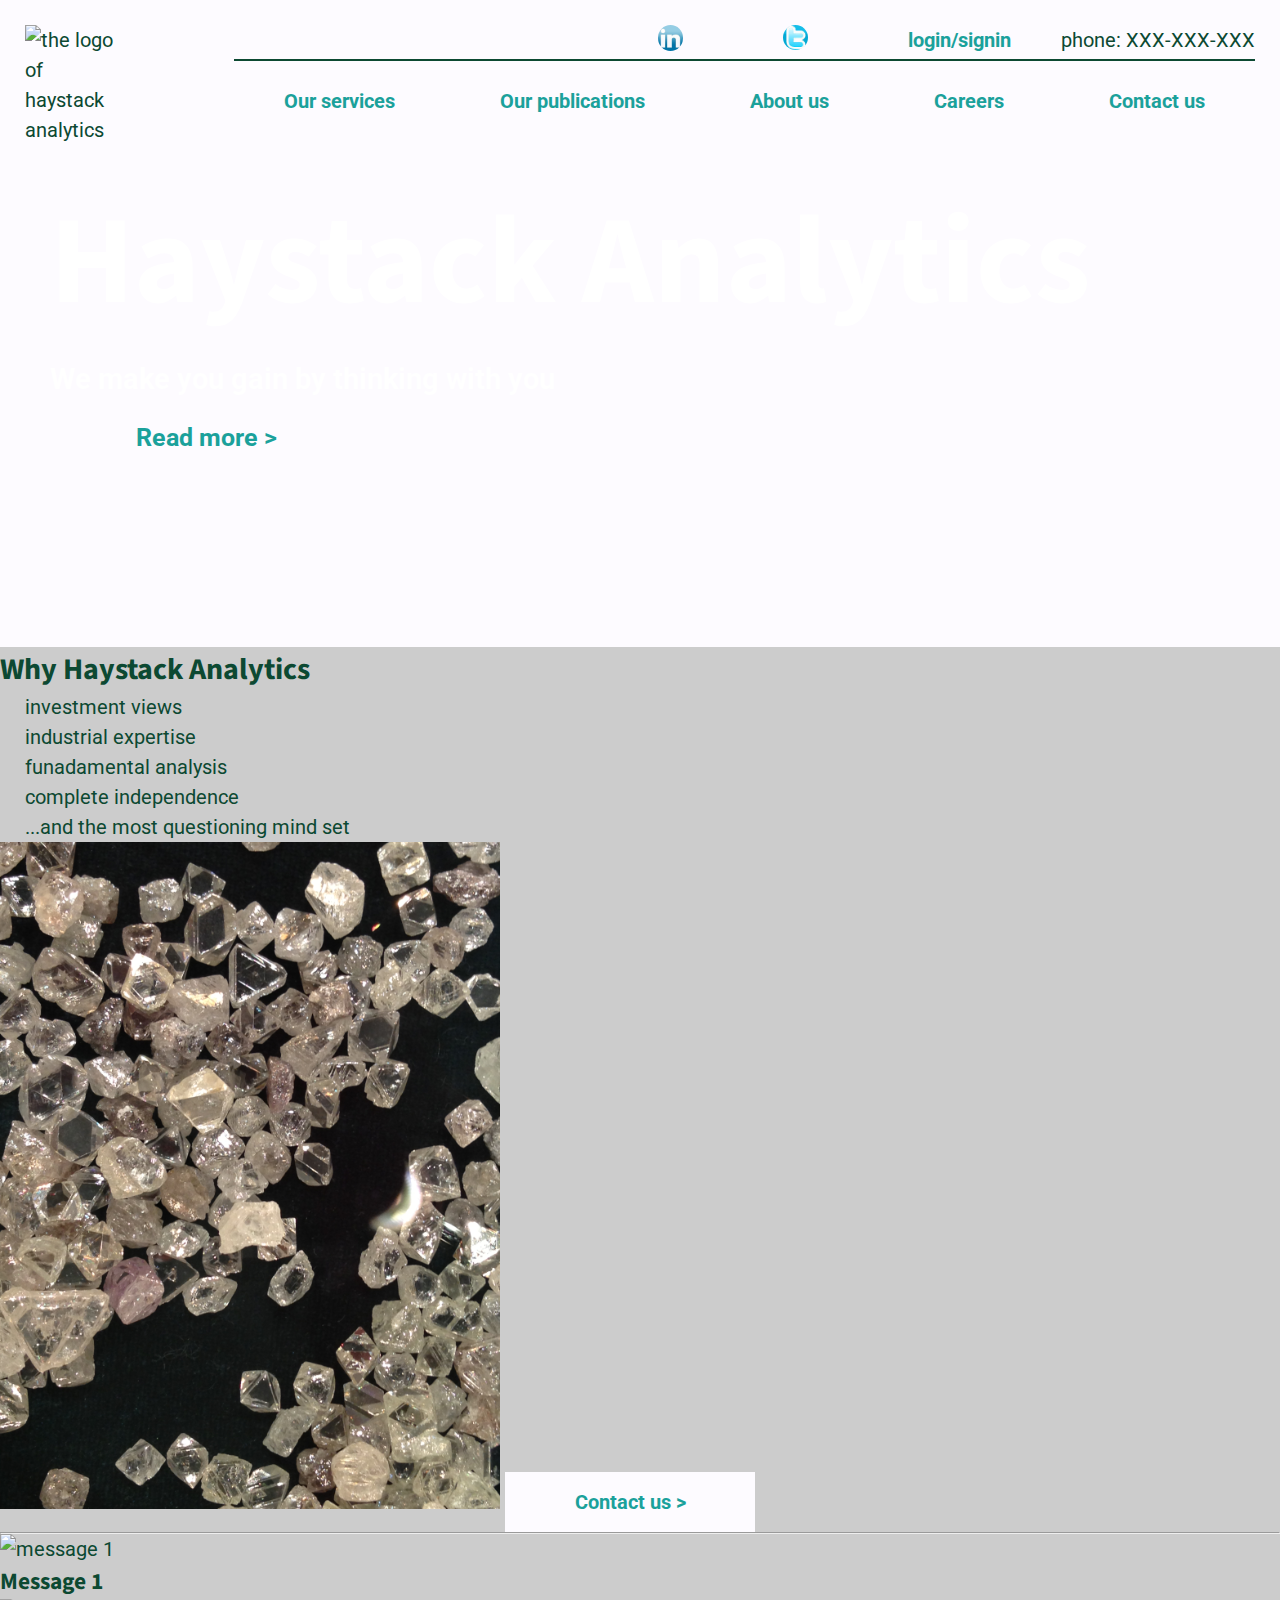
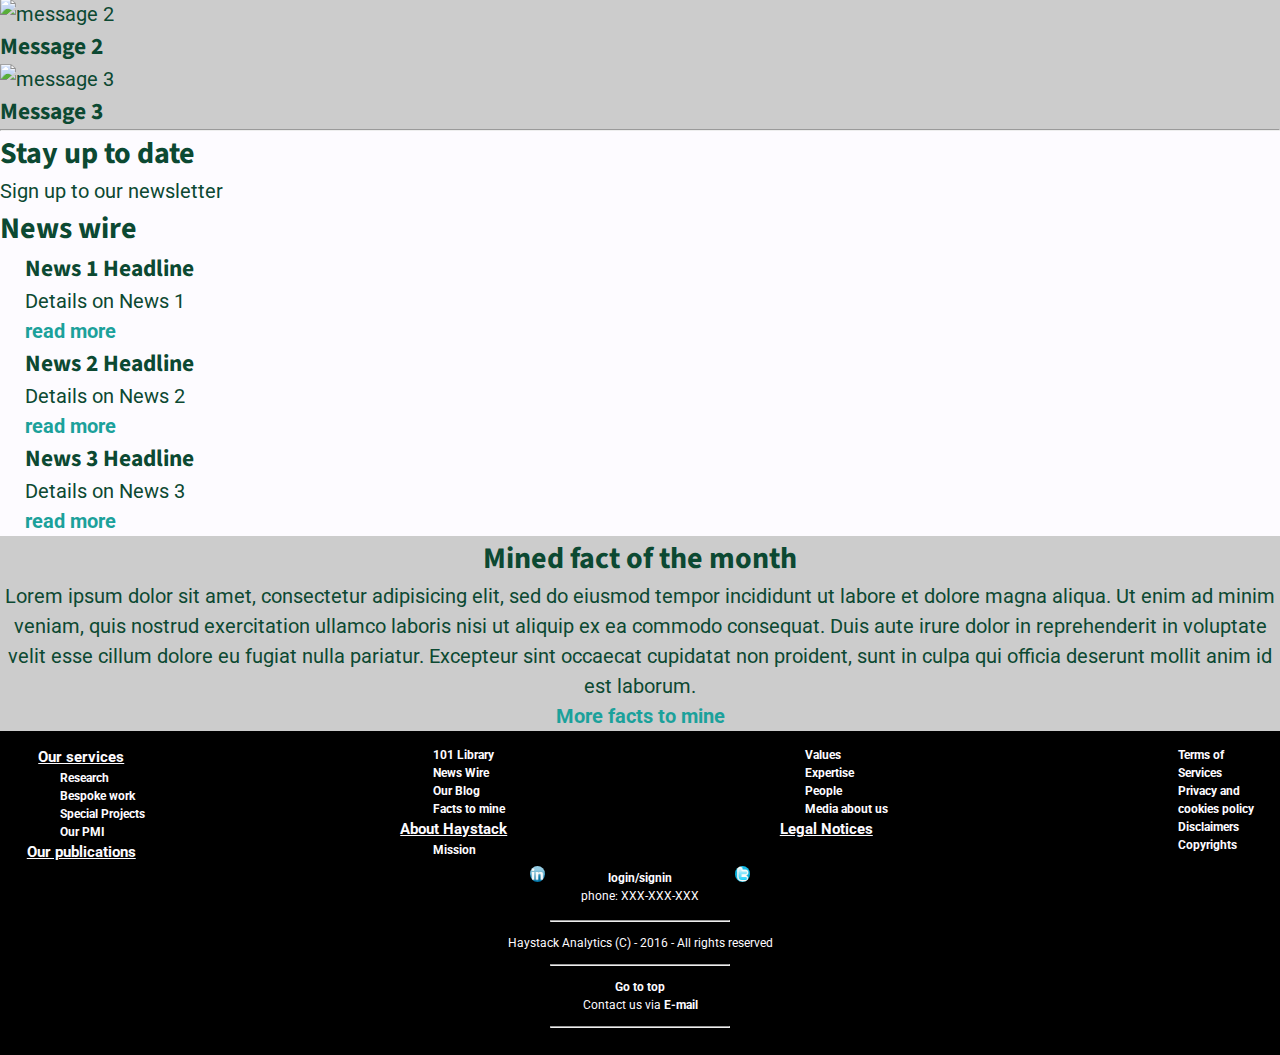
==== unit_4/index.html @ be27e169 "chnaged fonts and added images" ====
<!DOCTYPE html>
<html>
<head>
	<title>Haystack Analytics</title>
	<link rel="stylesheet" type="text/css" href="css/style.css">
</head>

<body>
	<header class="clearfix">
	<img src="images/logo1.JPG" alt="the logo of haystack analytics" title="Haystack analytics logo" id=logo>
		<div>
			<nav id="social-nav">
				<a href="#"> <img src="images/LinkedIn.jpg" alt="LinkedIn" title="Link to LinkedIn" class=social_logo></a>
				<a href="#"> <img src="images/twitter.png" alt="Twitter" title="Link to Twitter" class=social_logo></a>
				<a href="#">login/signin</a>
				<p>phone: XXX-XXX-XXX</p>
			</nav>
		</div>
		<div>
			<nav id="main-nav">
				<a href="#" class="main nav">Our services</a>
				<a href="#" class="main nav">Our publications</a>
				<a href="#" class="main nav">About us</a>
				<a href="#" class="main nav">Careers</a>
				<a href="#" class="main nav">Contact us</a>		
			</nav>
		</div>
	</header>
	<section id="intro">
		<h1>Haystack Analytics</h1>
		<h3>We make you gain by thinking with you</h3>
		<!-- i would like to have a changing text on top of the changing images 3-5 changes in total, is this achieved in Java? -->
		<a href="#">Read more ></a>
		<!-- a link to the section of the web-page "About us", i would like it to be positioned in the botton right hand side corner of the image and be looking like a button -->
	</section>
	<main>
		<!-- main block of landing page content with part of the message that is still above the fold, yet the whole div consist of two parts: two side by side rectanguilar sections followed by section with three images in circles and text ontop of them, this latter part is below the fold-->
		<section>
		<!-- start of the first section out of the two rectangular side by side sections -->
		<h2>Why Haystack Analytics</h2>
		<ul>
			<li>investment views</li>
			<li>industrial expertise</li>
			<li>funadamental analysis</li>
			<li>complete independence</li>
			<li>...and the most questioning mind set</li>
		</ul>
		<!-- the next section is by the side of the previous section and their dimensions (Width x Heght) in px are exactly the same -->
		<img src="images/diamonds.JPG" alt="rough diamonds on the green table russia" title="rough diamonds" id=picture_why>
		<a href="#">Contact us ></a>
		</section>
		<hr>
		<!-- the hr tag input to complete the above the fold -->
		<section class=main>
			<img src="images/independence.JPG" alt="message 1" title="circle 1">
			<h3>Message 1</h3>
		</section>
		<section class=main>
			<img src="images/analysis.JPG" alt="message 2" title="circle 2">
			<h3>Message 2</h3>
		</section>
		<section class=main>
			<img src="images/view.JPG" alt="message 3" title="circle 3">
			<h3>Message 3</h3>
		</section>
		<hr>
	</main>
	<section id=news>
		<section id=signup>
			<h2>Stay up to date</h2>
			<p>Sign up to our newsletter</p>
			<!-- need to find code for the input of the email by the visitor of the web-page so that upon pushing submit button his email address gets onto our database of emails for the newsletter distribution -->
		</section>
		<section id=newsdigest>
			<h2>News wire</h2>
			<ul>
			<li> <article> <h3>News 1 Headline</h3></li>
			<p>Details on News 1</p>
			<a href="#">read more</a> 
			</article>
			<li> <article> <h3>News 2 Headline</h3></li>
			<p>Details on News 2</p>
			<a href="#">read more</a>
			</article>
			<li> <article> <h3>News 3 Headline</h3></li>
			<p>Details on News 3</p>
			<a href="#">read more</a>
			</article>	
			</ul>
		</section>
	</section>
	<section id="facts">
		<h2>Mined fact of the month</h2>
		<p>Lorem ipsum dolor sit amet, consectetur adipisicing elit, sed do eiusmod tempor incididunt ut labore et dolore magna aliqua. Ut enim ad minim veniam, quis nostrud exercitation ullamco laboris nisi ut aliquip ex ea commodo consequat. Duis aute irure dolor in reprehenderit in voluptate velit esse cillum dolore eu fugiat nulla pariatur. Excepteur sint occaecat cupidatat non proident, sunt in culpa qui officia deserunt mollit anim id est laborum.</p>
		<!-- optionally there may be a chart added or image -->
		<!-- <img src="#" alt="picture representing mined fact" title="mined fact"> -->
		<a href="#">More facts to mine</a>
	</section>
	<footer>
		<div id=footerlinks>
			<a class="footerH2" href="#">Our services</a> 
			<!-- how to make that every elemant of class footerH2 is at the top of the column-->
			<ul class="footerlinks">
				<li><a href="#">Research</a></li>
				<li><a href="#">Bespoke work</a></li>
				<li><a href="#">Special Projects</a></li>
				<li><a href="#">Our PMI</a></li>
			</ul>
			<a class="footerH2" href="#">Our publications</a>
			<ul class="footerlinks">
				<li><a href="#">101 Library</a></li>
				<li><a href="#">News Wire</a></li>
				<li><a href="#">Our Blog</a></li>
				<li><a href="#">Facts to mine</a></li>
			</ul>
			<a class="footerH2" href="#">About Haystack</a>
			<ul class="footerlinks">
				<li><a href="#">Mission</a></li>
				<li><a href="#">Values</a></li>
				<li><a href="#">Expertise</a></li>
				<li><a href="#">People</a></li>
				<li><a href="#">Media about us</a></li>
			</ul>
			<a class="footerH2" href="#">Legal Notices</a>
			<ul class="footerlinks">
				<li><a href="#">Terms of Services</a></li>
				<li><a href="#">Privacy and cookies policy</a></li>
				<li><a href="#">Disclaimers</a></li>
				<li><a href="#">Copyrights</a></li>
			</ul>
		</div>
		<div>
			<nav id=footernav>
				<a href="#"> <img src="images/LinkedIn.jpg" alt="LinkedIn" title="Link to LinkedIn" class=social_logo></a>
				<a href="#">login/signin</a>
				<a href="#"> <img src="images/twitter.png" alt="Twitter" title="Link to Twitter" class=social_logo></a>
				<p>phone: XXX-XXX-XXX</p>
			</nav>
		</div>
		<hr>
		<p id=allrights>Haystack Analytics (C) - 2016 - All rights reserved</p>
		<hr>
		<a href="#">Go to top</a>
		<p>Contact us via <a href="mailto:julia-meu-meu@mtu-net.ru">E-mail</a></p>
		<hr>
	</footer>
</body>
</html>
---- unit_4/css/style.css ----
@import 'https://fonts.googleapis.com/css?family=Roboto:400,500,500i,900|Source+Sans+Pro:400,400i,600,600i,700,700i,900';

* {
	margin: 0;
	padding: 0;
	box-sizing: border-box;
}

body {
	font-family: 'Roboto', sans-serif;
	font-style: bold;
	font-size: 20px; /*1em=20px*/
	background-color: #FDFBFF;
	color: #0C4932;
	line-height: 1.5;
	position: relative;
}

header, footer {
	padding: 1.25em;
}

header {
	/* text-align: right; */
}

nav {
	float:right;
}

h2, h3, h4 {
	font-family: 'Source Sans Pro', sans-serif;
	font-style: bold;
}

a {
	font-style: 'Source Sans Pro', sans-serif;
	color: #1BA19B;
	font-style: black;
	font-weight: 700;
	text-decoration: none;
}

footer a {
	font-style: normal;
	color: #FDFBFF;
}

nav a {
	font-style: normal;
	padding: 0 2.5em;
}

p {
	line-height: 1.5;
}

ul, ol {
	line-height: 1.5;
	padding-left: 1.25em;
}

ul {
	list-style: none;
}

img {
	width:25em;
	margin: 0 auto;
}

#main-nav {
	border-top: 2px solid #0C4932;
	padding-top: 1.25em;
}

#social-nav > * {
	float:left;
}

.social_logo {
	width: 1.25em;
	margin: 0 auto;
	border-width: 5px solid #FDFBFF;
	border-radius: 100%;
}

.social_logo:hover {
	width: 2.5em;
}

#logo {
	width:5em;
	float: left;
}

#intro {
	background-image: url(../images/openpit.JPG);
	background-size: 100% 100%;
	background-repeat: no-repeat;
	color: white;
	font-size:1.25em;
	position: relative;
	padding: 0em 0 0 2em;
	height: 53vh;
}

#intro h1 {
	font-family: 'Source Sans Pro', sans-serif;
	font-size: 5em;
	 /*this is the way i found to put my H1 on top of the background picture, yet it doesnt move with the chnages of the screen size.... not receptive*/
}

#intro h3 {
	font-family: 'Roboto', sans-serif;
	 /*this is the way i found to put my H1 on top of the background picture, yet it doesnt move with the chnages of the screen size.... not receptive*/
}

#intro a {
	width: 12.5em;
	padding: 0.5em;
	border: 5px solid #FDFBFF;
	background-color: #FDFBFF;
	display: inline-block;
	text-align: center;
}

/*i have a link in the section #intro - "read more", 
*it appears now below at the left hand side of the picture, 
*while it shall appear at the bottom right hand side of 
*the picture and be on the white background*/


main {
	background-color: #cccccc;
	font-size: 1em;
}

main a {
	width: 12.5em;
	padding: 0.5em;
	border: 5px solid #FDFBFF;
	background-color: #FDFBFF;
	display: inline-block;
	text-align: center;
}


#news {

}

#facts {
	background-color: #cccccc; /*how to make grey be applied to three areas i want it to be applied in one go, if one area is main and the other two are defined by ID within <div> tags*/
	text-align: center;
}

footer {
	background-color: black;
	color: #FDFBFF;
	text-align: center;
	font-size: 0.6em;
}

footer hr { 
	height: 3px
	background-color: #cccccc;
	width: 15em;
	margin: 1em auto;
}

#footerlinks {
	column-count: 4;
	-webkit-column-count:4;
	-moz-column-count:4;
	column-gap: 20em;
}

#footernav {
	float:none;
	padding: 0.25em;
}

#footernav > * {
	float:center;
}

.footerH2 {
	font-size: 1.25em;
	font-style: 700;
	text-decoration: underline;
	text-align: left;
}

.footerlinks {
	text-align: left;
	margin-left: 2.5em;
}


.clearfix:after {
	height:0;
	visibility:hidden;
	content: " ";
	display:block;
	clear:both;
}
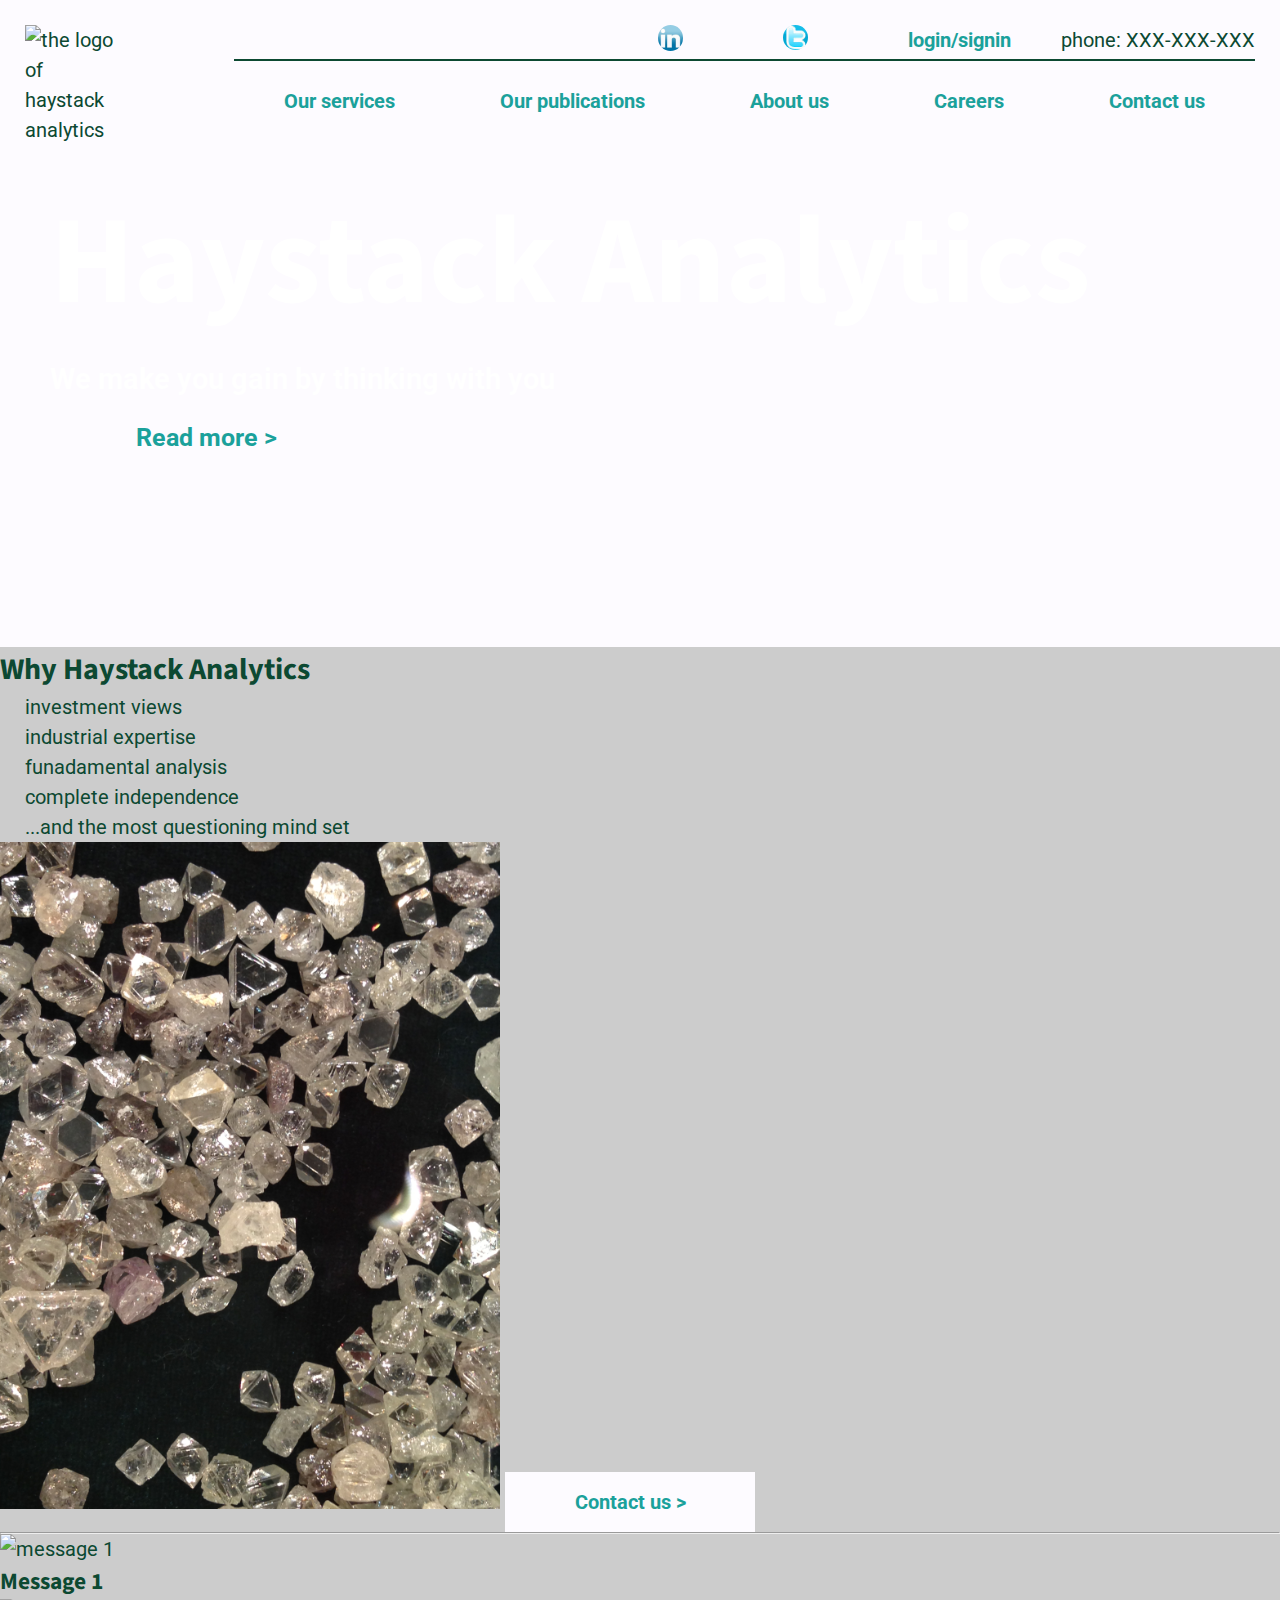
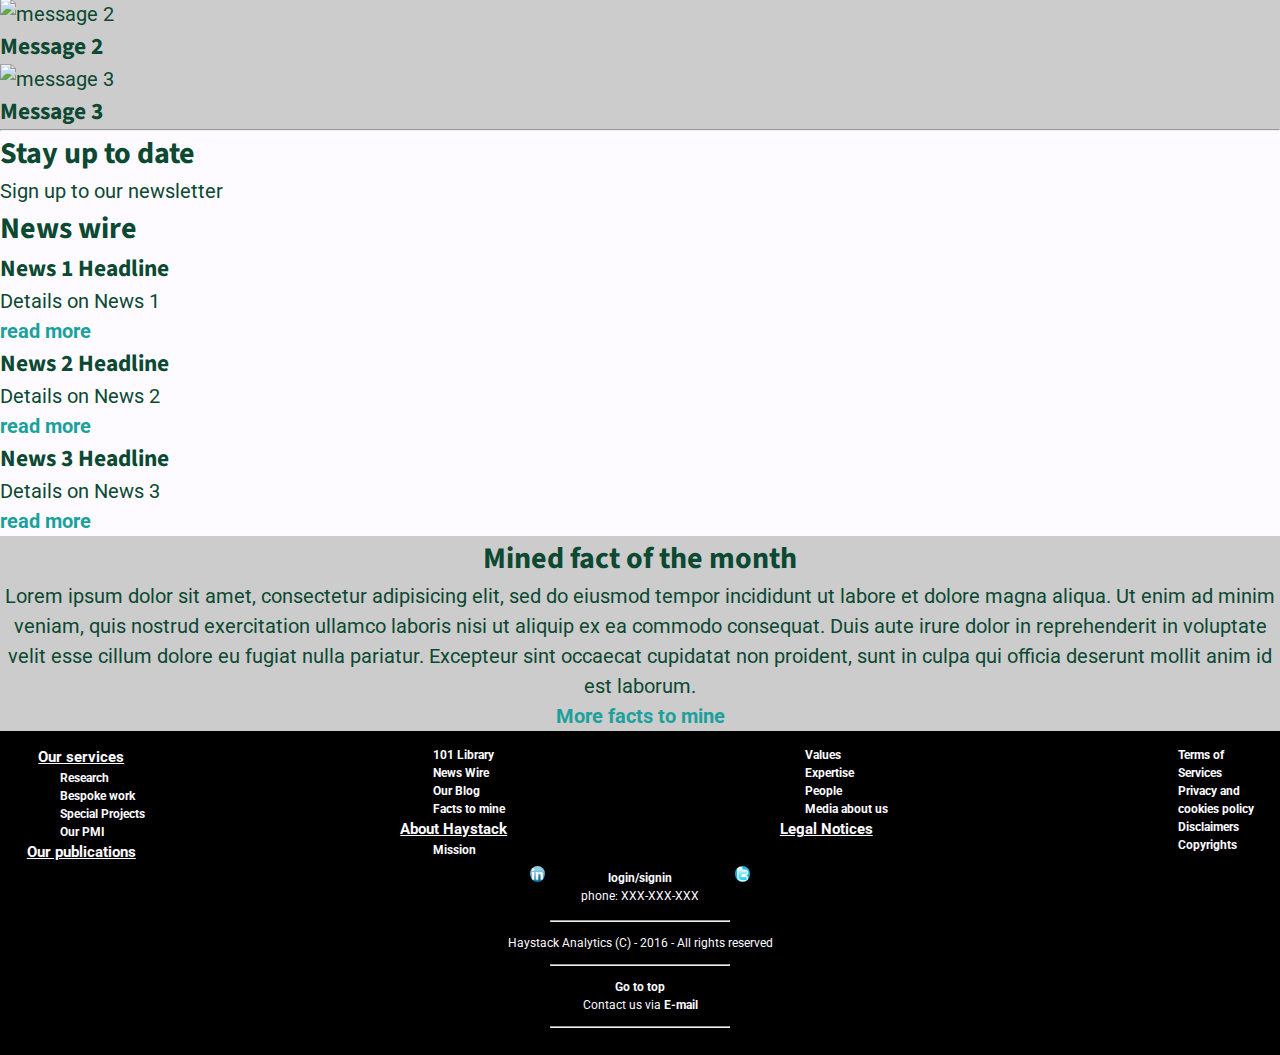
==== commit b2690416: "Update index.html" ====
--- a/unit_4/index.html
+++ b/unit_4/index.html
@@ -4,27 +4,22 @@
 	<title>Haystack Analytics</title>
 	<link rel="stylesheet" type="text/css" href="css/style.css">
 </head>
-
 <body>
 	<header class="clearfix">
-	<img src="images/logo1.JPG" alt="the logo of haystack analytics" title="Haystack analytics logo" id=logo>
-		<div>
-			<nav id="social-nav">
-				<a href="#"> <img src="images/LinkedIn.jpg" alt="LinkedIn" title="Link to LinkedIn" class=social_logo></a>
-				<a href="#"> <img src="images/twitter.png" alt="Twitter" title="Link to Twitter" class=social_logo></a>
-				<a href="#">login/signin</a>
-				<p>phone: XXX-XXX-XXX</p>
-			</nav>
-		</div>
-		<div>
-			<nav id="main-nav">
-				<a href="#" class="main nav">Our services</a>
-				<a href="#" class="main nav">Our publications</a>
-				<a href="#" class="main nav">About us</a>
-				<a href="#" class="main nav">Careers</a>
-				<a href="#" class="main nav">Contact us</a>		
-			</nav>
-		</div>
+		<img src="images/logo1.JPG" alt="the logo of haystack analytics" title="Haystack analytics logo" id=logo>
+		<nav id="social-nav">
+			<a href="#"> <img src="images/LinkedIn.jpg" alt="LinkedIn" title="Link to LinkedIn" class=social_logo></a>
+			<a href="#"> <img src="images/twitter.png" alt="Twitter" title="Link to Twitter" class=social_logo></a>
+			<a href="#">login/signin</a>
+			<p>phone: XXX-XXX-XXX</p>
+		</nav>
+		<nav id="main-nav">
+			<a href="#" class="main nav">Our services</a>
+			<a href="#" class="main nav">Our publications</a>
+			<a href="#" class="main nav">About us</a>
+			<a href="#" class="main nav">Careers</a>
+			<a href="#" class="main nav">Contact us</a>		
+		</nav>
 	</header>
 	<section id="intro">
 		<h1>Haystack Analytics</h1>
@@ -37,17 +32,17 @@
 		<!-- main block of landing page content with part of the message that is still above the fold, yet the whole div consist of two parts: two side by side rectanguilar sections followed by section with three images in circles and text ontop of them, this latter part is below the fold-->
 		<section>
 		<!-- start of the first section out of the two rectangular side by side sections -->
-		<h2>Why Haystack Analytics</h2>
-		<ul>
-			<li>investment views</li>
-			<li>industrial expertise</li>
-			<li>funadamental analysis</li>
-			<li>complete independence</li>
-			<li>...and the most questioning mind set</li>
-		</ul>
-		<!-- the next section is by the side of the previous section and their dimensions (Width x Heght) in px are exactly the same -->
-		<img src="images/diamonds.JPG" alt="rough diamonds on the green table russia" title="rough diamonds" id=picture_why>
-		<a href="#">Contact us ></a>
+			<h2>Why Haystack Analytics</h2>
+			<ul>
+				<li>investment views</li>
+				<li>industrial expertise</li>
+				<li>funadamental analysis</li>
+				<li>complete independence</li>
+				<li>...and the most questioning mind set</li>
+			</ul>
+			<!-- the next section is by the side of the previous section and their dimensions (Width x Heght) in px are exactly the same -->
+			<img src="images/diamonds.JPG" alt="rough diamonds on the green table russia" title="rough diamonds" id=picture_why>
+			<a href="#">Contact us ></a>
 		</section>
 		<hr>
 		<!-- the hr tag input to complete the above the fold -->
@@ -73,20 +68,21 @@
 		</section>
 		<section id=newsdigest>
 			<h2>News wire</h2>
-			<ul>
-			<li> <article> <h3>News 1 Headline</h3></li>
-			<p>Details on News 1</p>
-			<a href="#">read more</a> 
-			</article>
-			<li> <article> <h3>News 2 Headline</h3></li>
-			<p>Details on News 2</p>
-			<a href="#">read more</a>
-			</article>
-			<li> <article> <h3>News 3 Headline</h3></li>
-			<p>Details on News 3</p>
-			<a href="#">read more</a>
-			</article>	
-			</ul>
+			<section>
+				<h3>News 1 Headline</h3></li>
+				<p>Details on News 1</p>
+				<a href="#">read more</a> 
+			</section>
+			<section>
+				<h3>News 2 Headline</h3>
+				<p>Details on News 2</p>
+				<a href="#">read more</a>
+			</section>
+			<section>
+				<h3>News 3 Headline</h3>
+				<p>Details on News 3</p>
+				<a href="#">read more</a>
+			</section>	
 		</section>
 	</section>
 	<section id="facts">
@@ -129,14 +125,12 @@
 				<li><a href="#">Copyrights</a></li>
 			</ul>
 		</div>
-		<div>
-			<nav id=footernav>
-				<a href="#"> <img src="images/LinkedIn.jpg" alt="LinkedIn" title="Link to LinkedIn" class=social_logo></a>
-				<a href="#">login/signin</a>
-				<a href="#"> <img src="images/twitter.png" alt="Twitter" title="Link to Twitter" class=social_logo></a>
-				<p>phone: XXX-XXX-XXX</p>
-			</nav>
-		</div>
+		<nav id=footernav>
+			<a href="#"> <img src="images/LinkedIn.jpg" alt="LinkedIn" title="Link to LinkedIn" class=social_logo></a>
+			<a href="#">login/signin</a>
+			<a href="#"> <img src="images/twitter.png" alt="Twitter" title="Link to Twitter" class=social_logo></a>
+			<p>phone: XXX-XXX-XXX</p>
+		</nav>
 		<hr>
 		<p id=allrights>Haystack Analytics (C) - 2016 - All rights reserved</p>
 		<hr>
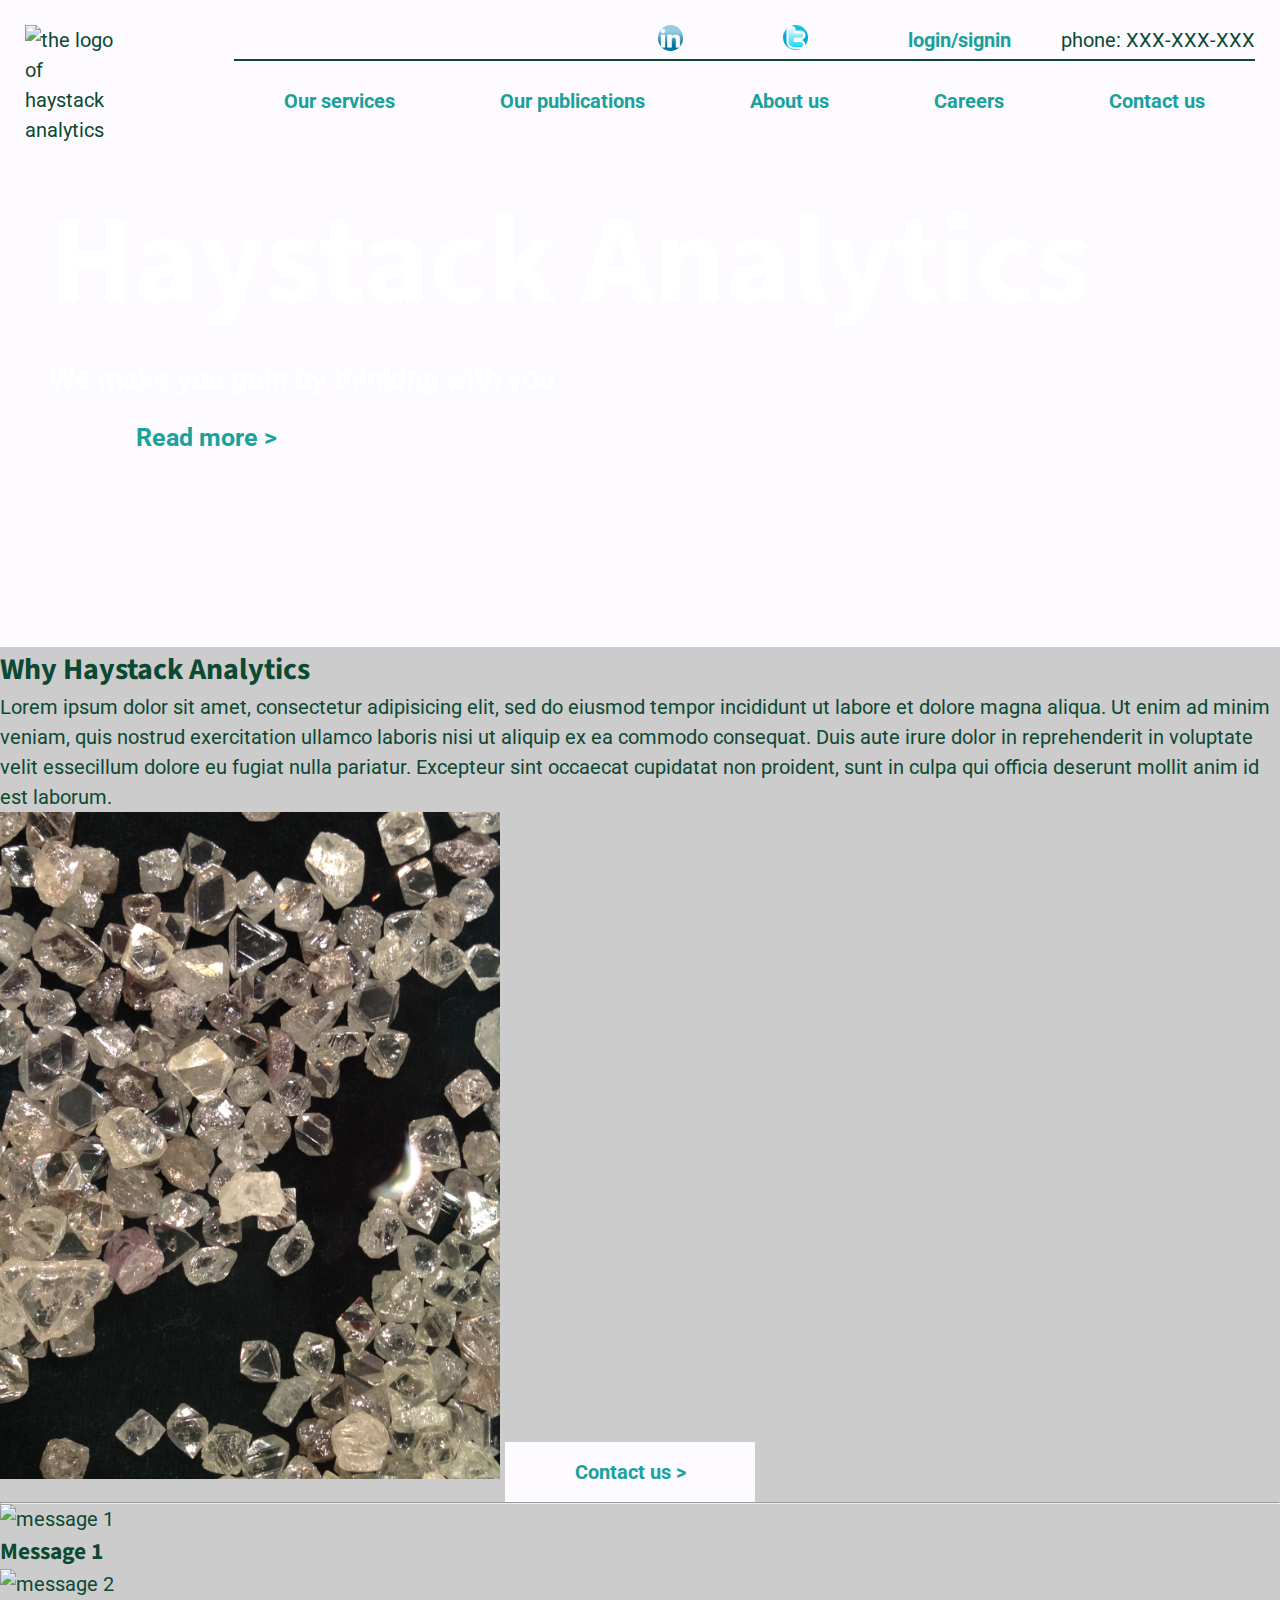
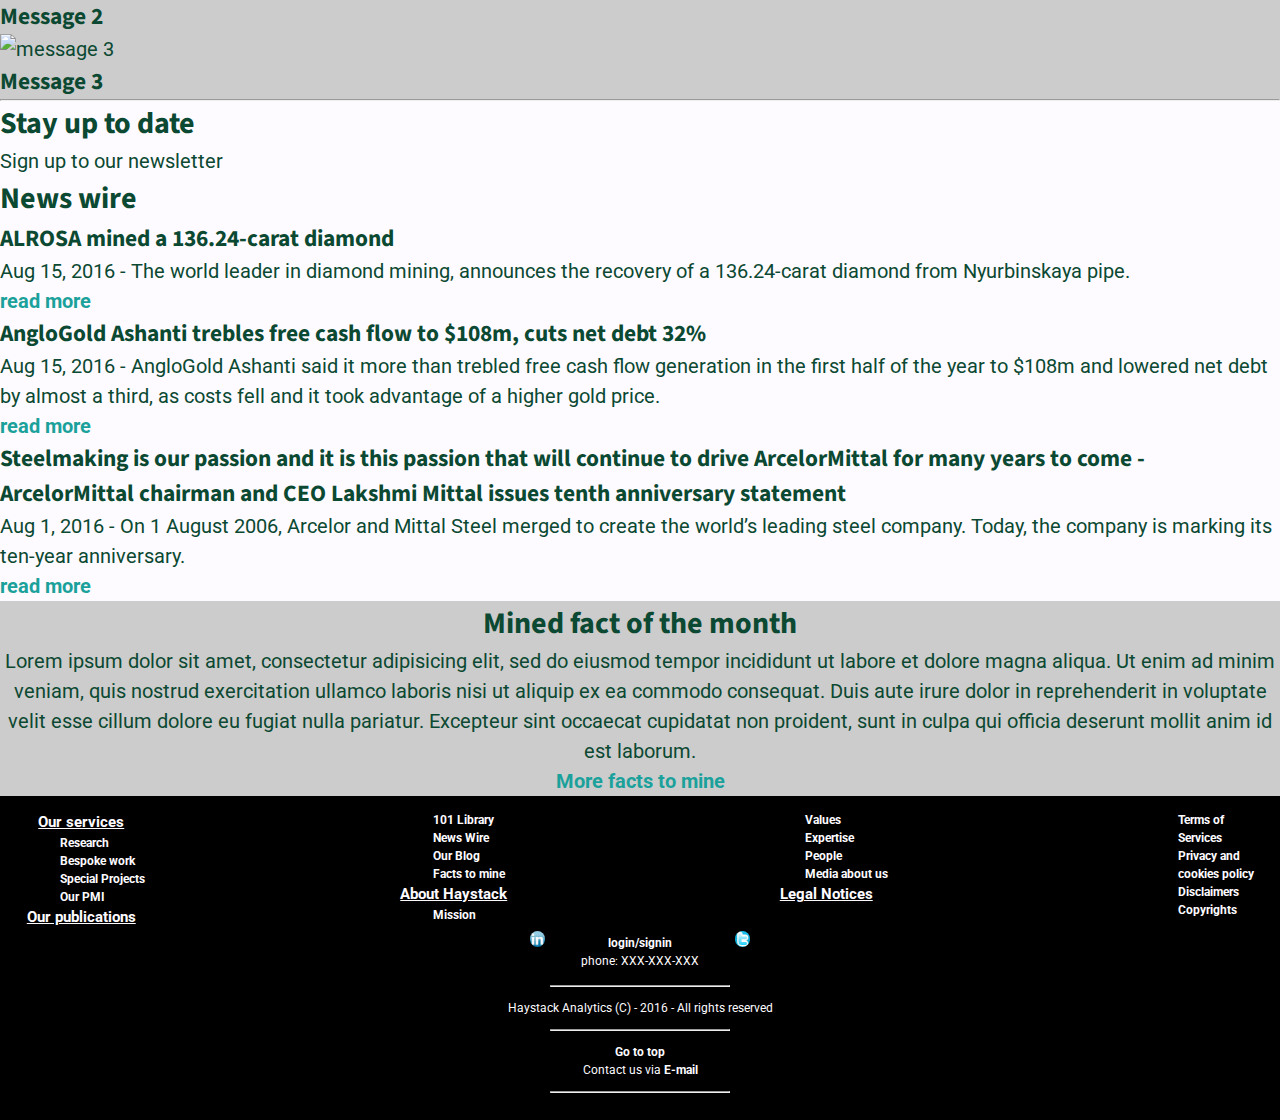
==== commit f62655a4: "Unit 5 assignment completed" ====
--- a/unit_4/index.html
+++ b/unit_4/index.html
@@ -6,7 +6,7 @@
 </head>
 <body>
 	<header class="clearfix">
-		<img src="images/logo1.JPG" alt="the logo of haystack analytics" title="Haystack analytics logo" id=logo>
+		<img src="images/logo.JPG" alt="the logo of haystack analytics" title="Haystack analytics logo" id=logo>
 		<nav id="social-nav">
 			<a href="#"> <img src="images/LinkedIn.jpg" alt="LinkedIn" title="Link to LinkedIn" class=social_logo></a>
 			<a href="#"> <img src="images/twitter.png" alt="Twitter" title="Link to Twitter" class=social_logo></a>
@@ -25,7 +25,7 @@
 		<h1>Haystack Analytics</h1>
 		<h3>We make you gain by thinking with you</h3>
 		<!-- i would like to have a changing text on top of the changing images 3-5 changes in total, is this achieved in Java? -->
-		<a href="#">Read more ></a>
+		<a href="#" class="body_link">Read more ></a>
 		<!-- a link to the section of the web-page "About us", i would like it to be positioned in the botton right hand side corner of the image and be looking like a button -->
 	</section>
 	<main>
@@ -33,16 +33,12 @@
 		<section>
 		<!-- start of the first section out of the two rectangular side by side sections -->
 			<h2>Why Haystack Analytics</h2>
-			<ul>
-				<li>investment views</li>
-				<li>industrial expertise</li>
-				<li>funadamental analysis</li>
-				<li>complete independence</li>
-				<li>...and the most questioning mind set</li>
-			</ul>
+			<p>Lorem ipsum dolor sit amet, consectetur adipisicing elit, sed do eiusmod tempor incididunt ut labore et dolore magna aliqua. Ut enim ad minim veniam, quis nostrud exercitation ullamco laboris nisi ut aliquip ex ea commodo consequat. Duis aute irure dolor in reprehenderit in voluptate velit essecillum dolore eu fugiat nulla pariatur. Excepteur sint occaecat cupidatat non proident, sunt in culpa qui officia deserunt mollit anim id est laborum.</p>
 			<!-- the next section is by the side of the previous section and their dimensions (Width x Heght) in px are exactly the same -->
-			<img src="images/diamonds.JPG" alt="rough diamonds on the green table russia" title="rough diamonds" id=picture_why>
-			<a href="#">Contact us ></a>
+			<div>
+				<img src="images/diamonds.JPG" alt="rough diamonds on the green table russia" title="rough diamonds" id=picture_why>
+				<a href="#" class="body_link">Contact us ></a>	
+			</div>
 		</section>
 		<hr>
 		<!-- the hr tag input to complete the above the fold -->
@@ -69,19 +65,19 @@
 		<section id=newsdigest>
 			<h2>News wire</h2>
 			<section>
-				<h3>News 1 Headline</h3></li>
-				<p>Details on News 1</p>
-				<a href="#">read more</a> 
+				<h3>ALROSA mined a 136.24-carat diamond</h3>
+				<p>Aug 15, 2016 - The world leader in diamond mining, announces the recovery of a 136.24-carat diamond from Nyurbinskaya pipe.</p>
+				<a href="http://eng.alrosa.ru/alrosa-mined-a-136-24-carat-diamond/">read more</a>
 			</section>
 			<section>
-				<h3>News 2 Headline</h3>
-				<p>Details on News 2</p>
-				<a href="#">read more</a>
+				<h3>AngloGold Ashanti trebles free cash flow to $108m, cuts net debt 32%</h3>
+				<p>Aug 15, 2016 - AngloGold Ashanti said it more than trebled free cash flow generation in the first half of the year to $108m and lowered net debt by almost a third, as costs fell and it took advantage of a higher gold price.</p>
+				<a href="http://www.anglogoldashanti.com/en/Media/news/Pages/20160815_Q2Results.aspx">read more</a>
 			</section>
 			<section>
-				<h3>News 3 Headline</h3>
-				<p>Details on News 3</p>
-				<a href="#">read more</a>
+				<h3>Steelmaking is our passion and it is this passion that will continue to drive ArcelorMittal for many years to come - ArcelorMittal chairman and CEO Lakshmi Mittal issues tenth anniversary statement</h3></li>
+				<p> Aug 1, 2016 - On 1 August 2006, Arcelor and Mittal Steel merged to create the world’s leading steel company. Today, the company is marking its ten-year anniversary.</p>
+				<a href="http://corporate.arcelormittal.com/news-and-media/news/2016/aug/01-08-2016a">read more</a> 
 			</section>	
 		</section>
 	</section>
--- a/unit_4/css/style.css
+++ b/unit_4/css/style.css
@@ -83,10 +83,6 @@
 	margin: 0 auto;
 	border-width: 5px solid #FDFBFF;
 	border-radius: 100%;
-}
-
-.social_logo:hover {
-	width: 2.5em;
 }
 
 #logo {
@@ -125,6 +121,12 @@
 	text-align: center;
 }
 
+#intro a:hover {
+	background-color: #1BA19B;
+	color: #FDFBFF;
+	border: 5px solid #FDFBFF;
+}
+
 /*i have a link in the section #intro - "read more", 
 *it appears now below at the left hand side of the picture, 
 *while it shall appear at the bottom right hand side of 
@@ -145,6 +147,11 @@
 	text-align: center;
 }
 
+main a:hover {
+	background-color: #1BA19B;
+	color: #FDFBFF;
+	border: 5px solid #FDFBFF;
+}
 
 #news {
 
